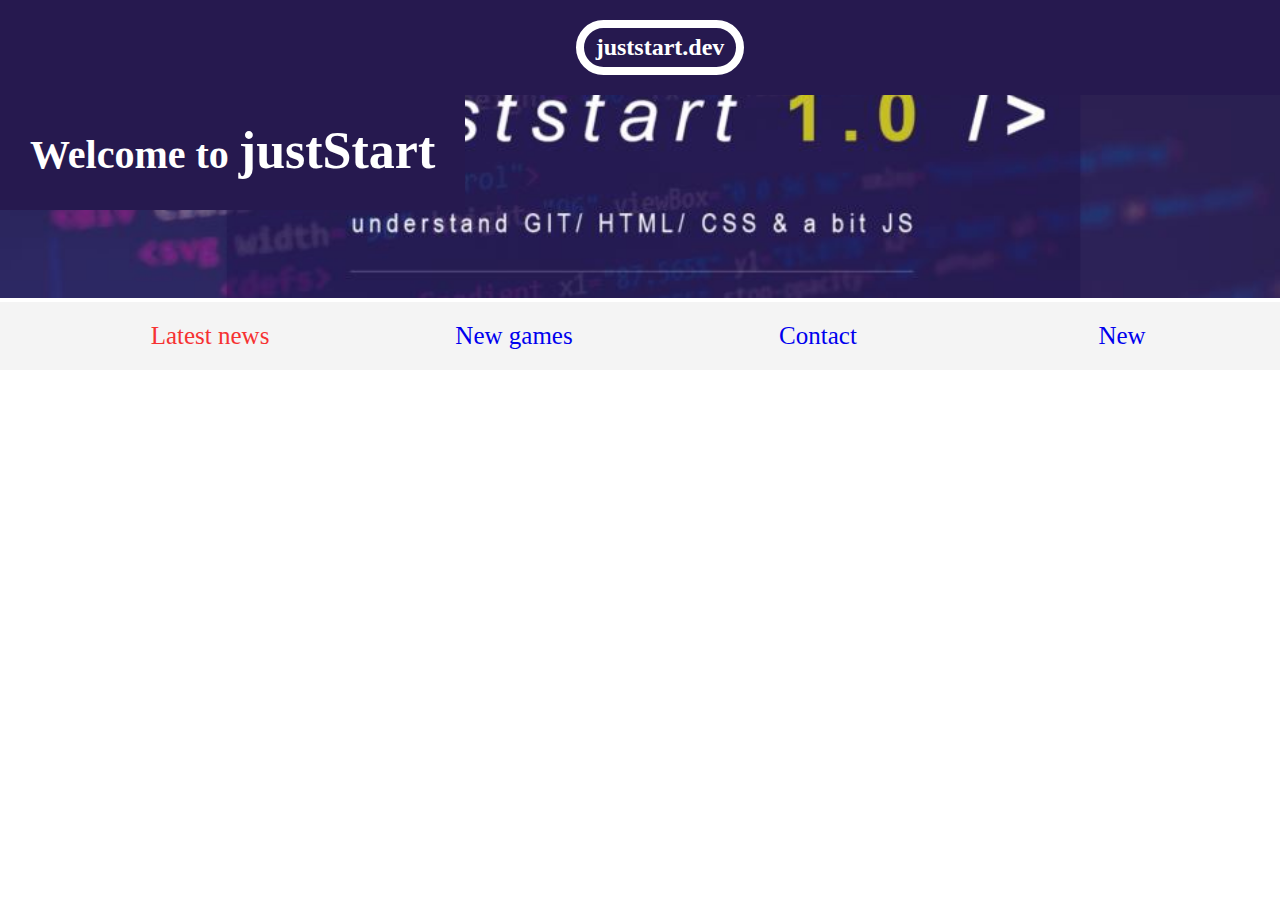
==== csslayout/index.html @ 6dab48d5 "header, banner and nav" ====
<!DOCTYPE html>
<html lang="en">
  <head>
    <meta charset="UTF-8" />
    <meta name="viewport" content="width=device-width, initial-scale=1.0" />
    <title>just start</title>
    <link rel="stylesheet" href="/csslayout/styles.css" />
  </head>
  <body>
    <header><h2>juststart.dev</h2></header>

    <section class="banner">
      <img src="/csslayout/img/bg.JPG" />
      <div class="welcome">
        <h2>Welcome to <span>justStart</span></h2>
      </div>
    </section>
    <nav class="main-nav">
      <ul>
        <li>
          <a href="/join.html" class="join">Latest news</a>
        </li>
        <li><a href="/news.html">New games</a></li>
        <li><a href="/hames.html">Contact</a></li>
        <li><a href="/hames.html">New</a></li>
      </ul>
    </nav>

    <main>
      <article></article>
    </main>
  </body>
</html>
---- csslayout/styles.css ----
/* header {
  position: static;
} */

body,
ul,
li,
h1,
h2,
a {
  margin: 0;
  padding: ;
}

/* shifts away from the original position */
/* Fixed  postions elements relative to the ciew port itself*/
/* z-index brings things forward and push them back on the page. Every element has zero to begin with, so therefore 1 would bring it forward*/
/* top and left removes zero from the pages */
header {
  background-color: #26194f;
  padding: 20px;
  text-align: center;
  position: fixed;
  width: 100%;
  z-index: 1;
  top: 0;
  left: 0;
}

/* h2 header takes up the full width because it a blovk element, so we inline-block to add margin and padding and also not let it take the full width */
header h2 {
  color: white;
  padding: 6px 12px;
  border: 8px solid white;
  display: inline-block;
  border-radius: 36px;
}

.banner {
  position: relative;
}

.banner img {
  width: 100%;
}

/* try pixel and percentanges. Absolute positions elmeent in relative to the parent element*/

.banner .welcome {
  background: #26194f;
  color: white;
  padding: 30px;
  position: absolute;
  top: 30%;
  left: 0;
}

.banner h2 {
  font-size: 40px;
}

.banner h2 span {
  font-size: 1.3em;
}

nav {
  background-color: #f4f4f4;
  padding: 20px;
  position: sticky;
  top: 148px;
}

/* setting white space for the parent element allows elements with width of 25%  from falling to next line */
nav ul {
  white-space: nowrap;
}

nav li {
  width: 25%;
  display: inline-block;
  font-size: 25px;
  text-align: center;
}

nav a {
  text-decoration: none;
}

nav li a.join {
  color: #f63232;
}

/* box sizing helps to keeping extending padding in the border box */

main {
  max-width: 100%;
  width: 1200px;
  margin: 8px auto;
  padding: 0 40px;
  box-sizing: border-box;
}

article h2 {
  color: #f63232;
  font-size: 48px;
}

article p {
  line-height: 2em;
}
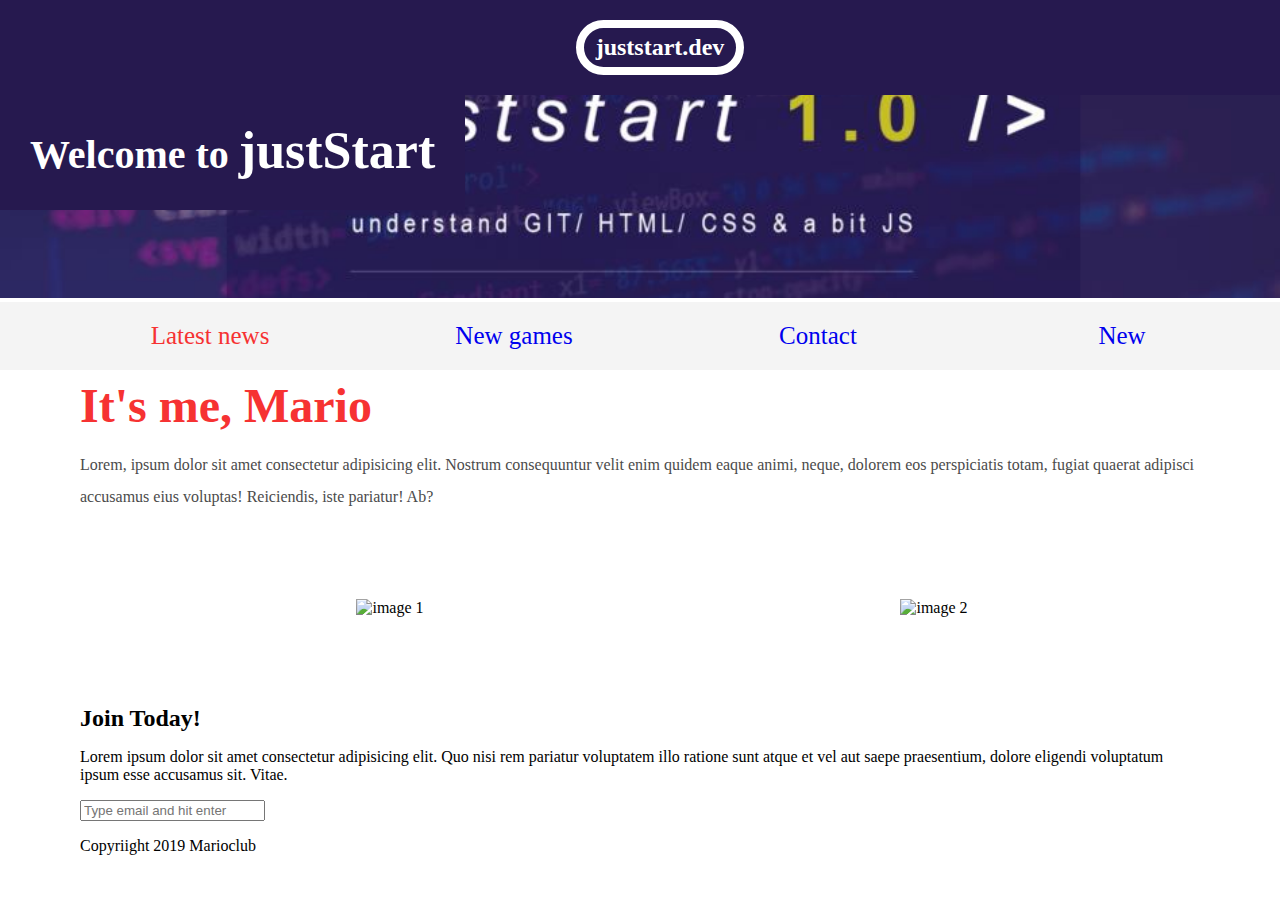
==== commit 54f2feab: "images section" ====
--- a/csslayout/index.html
+++ b/csslayout/index.html
@@ -27,7 +27,41 @@
     </nav>
 
     <main>
-      <article></article>
+      <article>
+        <h2>It's me, Mario</h2>
+        <p>
+          Lorem, ipsum dolor sit amet consectetur adipisicing elit. Nostrum
+          consequuntur velit enim quidem eaque animi, neque, dolorem eos
+          perspiciatis totam, fugiat quaerat adipisci accusamus eius voluptas!
+          Reiciendis, iste pariatur! Ab?
+        </p>
+      </article>
+
+      <ul class="images">
+        <li><img src="img/thumb-1.png" alt="image 1" /></li>
+        <li><img src="img/thumb-2.png" alt="image 2" /></li>
+      </ul>
+
+      <section class="join">
+        <br />
+        <h2>Join Today!</h2>
+        <p>
+          Lorem ipsum dolor sit amet consectetur adipisicing elit. Quo nisi rem
+          pariatur voluptatem illo ratione sunt atque et vel aut saepe
+          praesentium, dolore eligendi voluptatum ipsum esse accusamus sit.
+          Vitae.
+        </p>
+        <form>
+          <input
+            type="email"
+            name="email"
+            placeholder="Type email and hit enter"
+          />
+        </form>
+      </section>
+      <footer>
+        <p class="copyright">Copyriight 2019 Marioclub</p>
+      </footer>
     </main>
   </body>
 </html>
--- a/csslayout/styles.css
+++ b/csslayout/styles.css
@@ -107,4 +107,37 @@
 
 article p {
   line-height: 2em;
+  color: #4b4b4b;
 }
+
+/* no wrap lets all element in the children sits beside each other */
+
+.images {
+  text-align: center;
+  max-width: 80px 0;
+  white-space: nowrap;
+}
+
+/* box sizing helps to keeping extending padding in the border box */
+
+.images li {
+  display: inline-block;
+  width: 40%;
+  padding: 50px;
+  margin: 20px 5%;
+  box-sizing: border-box;
+}
+
+.images li img {
+  max-width: 100%;
+}
+
+/* .join {
+  background: #f4f4f4;
+  padding: 60px 20px;
+  text-align: center;
+}
+
+.join h2 {
+
+} */
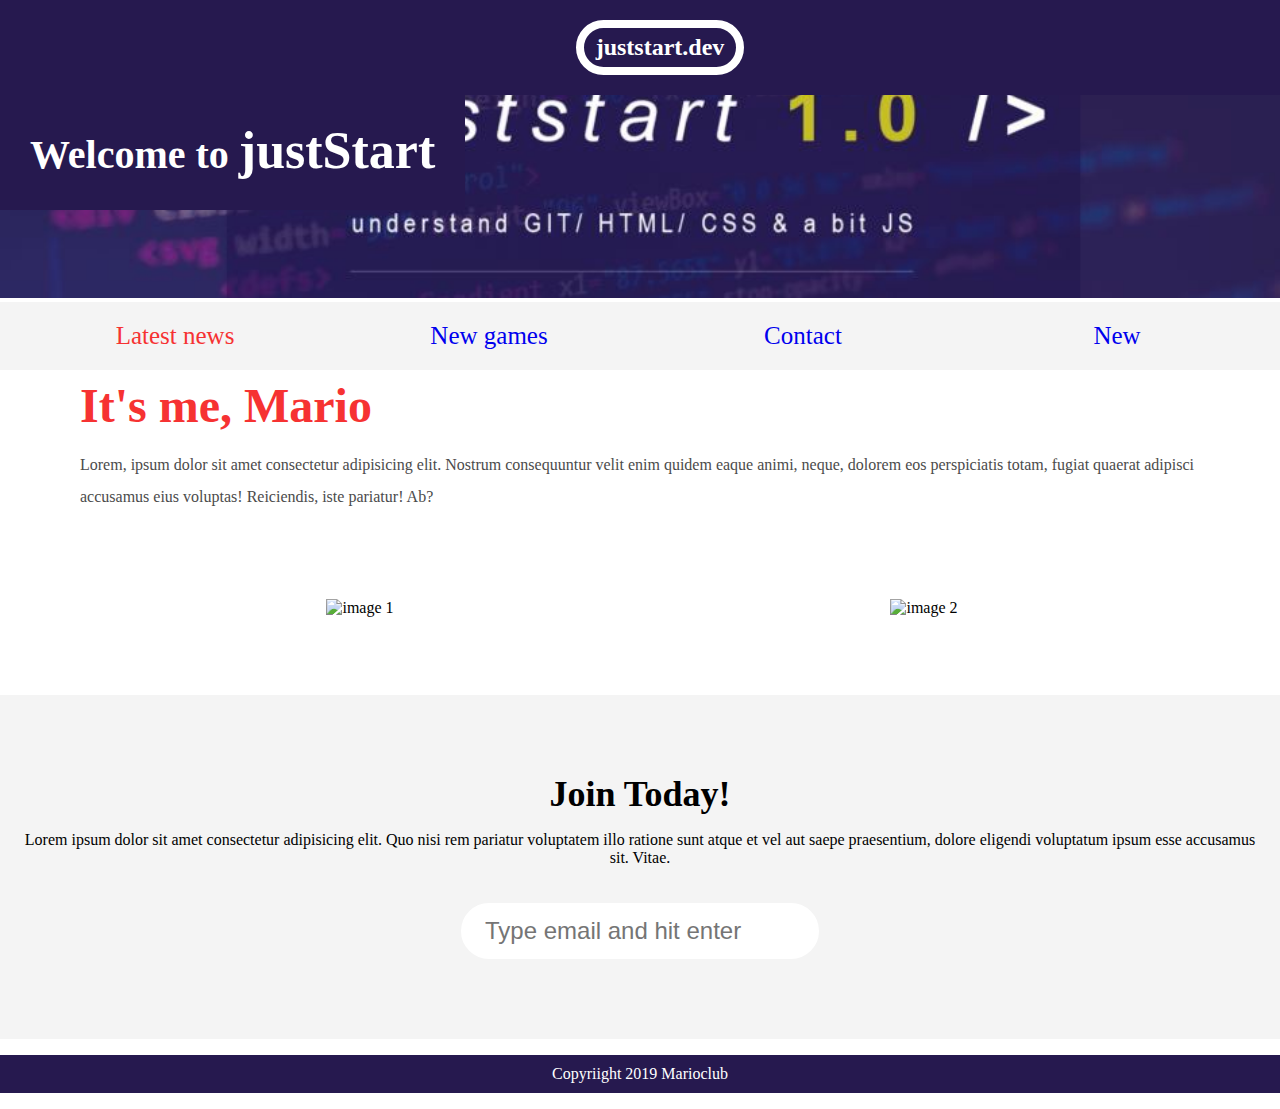
==== commit bc4df749: "completed footer" ====
--- a/csslayout/index.html
+++ b/csslayout/index.html
@@ -41,27 +41,26 @@
         <li><img src="img/thumb-1.png" alt="image 1" /></li>
         <li><img src="img/thumb-2.png" alt="image 2" /></li>
       </ul>
+    </main>
 
-      <section class="join">
-        <br />
-        <h2>Join Today!</h2>
-        <p>
-          Lorem ipsum dolor sit amet consectetur adipisicing elit. Quo nisi rem
-          pariatur voluptatem illo ratione sunt atque et vel aut saepe
-          praesentium, dolore eligendi voluptatum ipsum esse accusamus sit.
-          Vitae.
-        </p>
-        <form>
-          <input
-            type="email"
-            name="email"
-            placeholder="Type email and hit enter"
-          />
-        </form>
-      </section>
-      <footer>
-        <p class="copyright">Copyriight 2019 Marioclub</p>
-      </footer>
-    </main>
+    <section class="join">
+      <br />
+      <h2>Join Today!</h2>
+      <p>
+        Lorem ipsum dolor sit amet consectetur adipisicing elit. Quo nisi rem
+        pariatur voluptatem illo ratione sunt atque et vel aut saepe
+        praesentium, dolore eligendi voluptatum ipsum esse accusamus sit. Vitae.
+      </p>
+      <form>
+        <input
+          type="email"
+          name="email"
+          placeholder="Type email and hit enter"
+        />
+      </form>
+    </section>
+    <footer>
+      <p class="copyright">Copyriight 2019 Marioclub</p>
+    </footer>
   </body>
 </html>
--- a/csslayout/styles.css
+++ b/csslayout/styles.css
@@ -9,7 +9,7 @@
 h2,
 a {
   margin: 0;
-  padding: ;
+  padding: 0;
 }
 
 /* shifts away from the original position */
@@ -132,12 +132,27 @@
   max-width: 100%;
 }
 
-/* .join {
+section.join {
   background: #f4f4f4;
   padding: 60px 20px;
   text-align: center;
 }
 
-.join h2 {
+section.join h2 {
+  font-size: 36px;
+}
 
-} */
+form input {
+  margin: 20px 5px;
+  padding: 10px 20px;
+  font-size: 24px;
+  border-radius: 28px;
+  border: 4px solid white;
+}
+
+footer p {
+  background: #26194f;
+  color: white;
+  text-align: center;
+  padding: 10px;
+}
